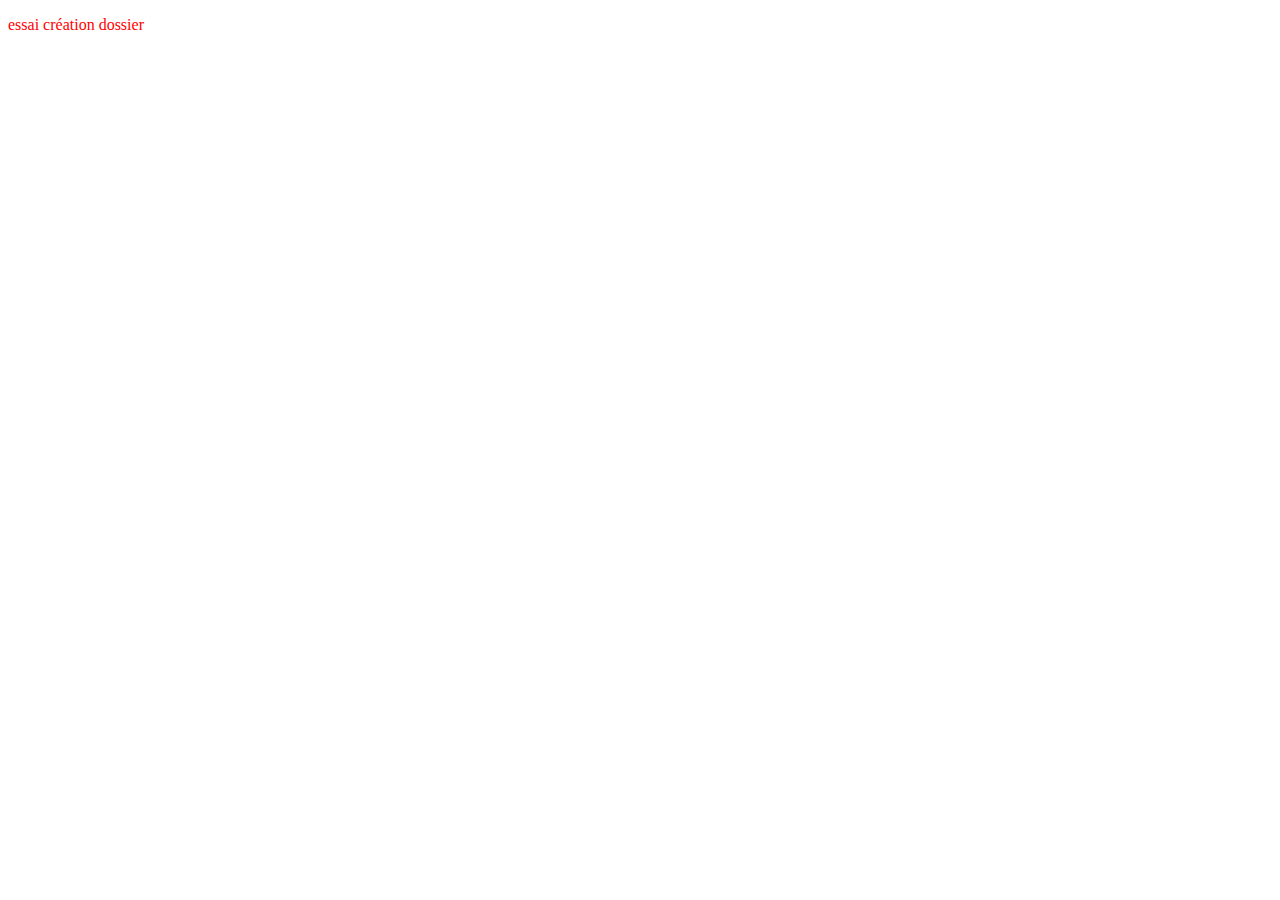
==== divshot/index.html @ 7d6476fa "test" ====
<!DOCTYPE html>
<html>
    <head>
        <meta charset="utf-8">
        <link type="text/css" rel="stylesheet" href="bootstarp/css/bootstrap.min.css">
        <link type="text/css" rel="stylesheet" href="maquette.css">
        <title>ex 2 divshot</title>
    </head>
    
    <body>
        <p>essai création dossier</p>
    </body>
    
    
</html>
---- divshot/maquette.css ----
p
{
    color : red;
}
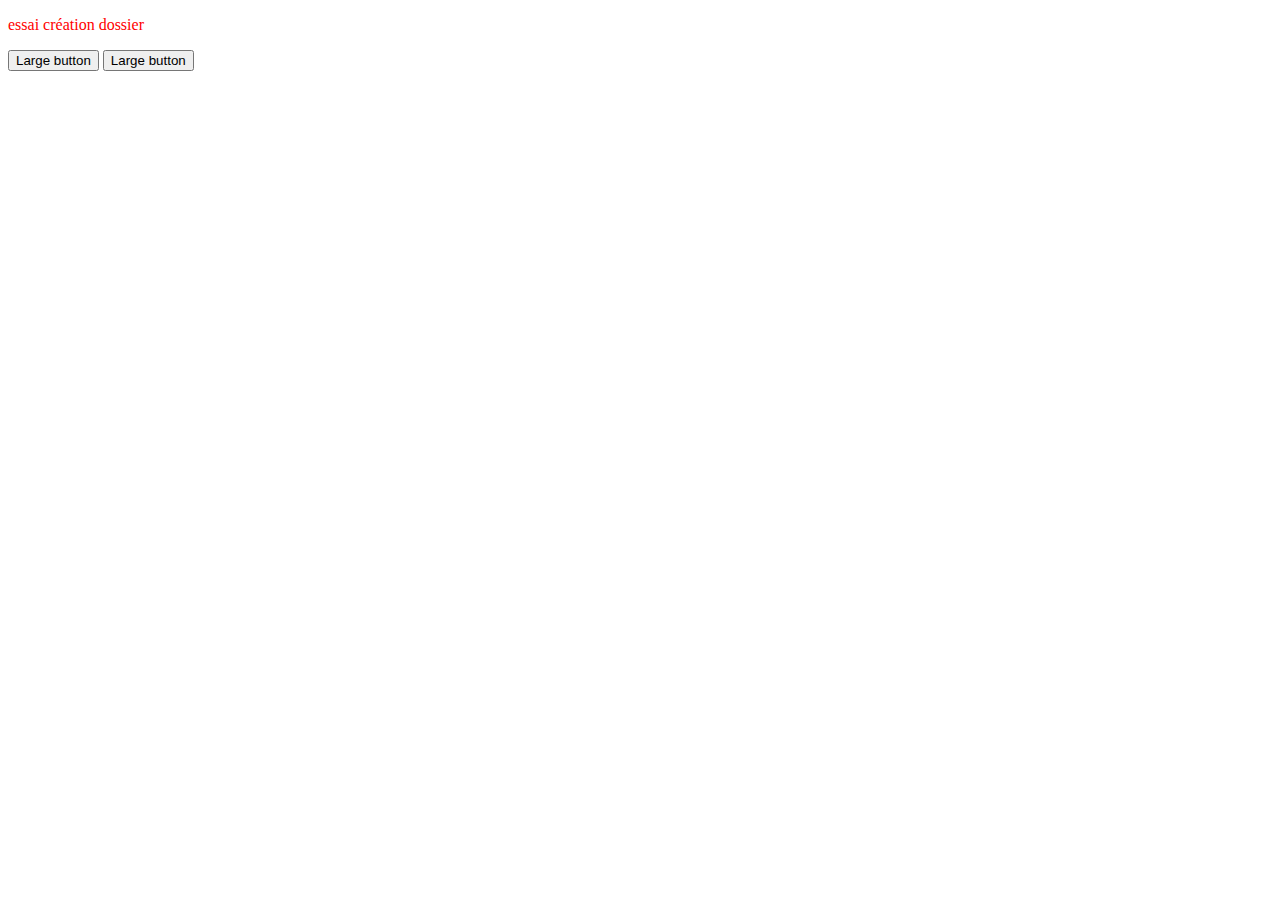
==== commit 819a9e6c: "essai boutons bootstrap" ====
--- a/divshot/index.html
+++ b/divshot/index.html
@@ -1,5 +1,5 @@
 <!DOCTYPE html>
-<html>
+<html lang="fr">
     <head>
         <meta charset="utf-8">
         <link type="text/css" rel="stylesheet" href="bootstarp/css/bootstrap.min.css">
@@ -8,8 +8,13 @@
     </head>
     
     <body>
+        <!-- essai d'aperçu sur github-->
         <p>essai création dossier</p>
-    </body>
+        <p>
+            <button type="button" class="btn btn-primary btn-lg">Large button</button>
+            <button type="button" class="btn btn-default btn-lg">Large button</button>
+</p>
+        <!--fin de l'essai-->
     
     
 </html>